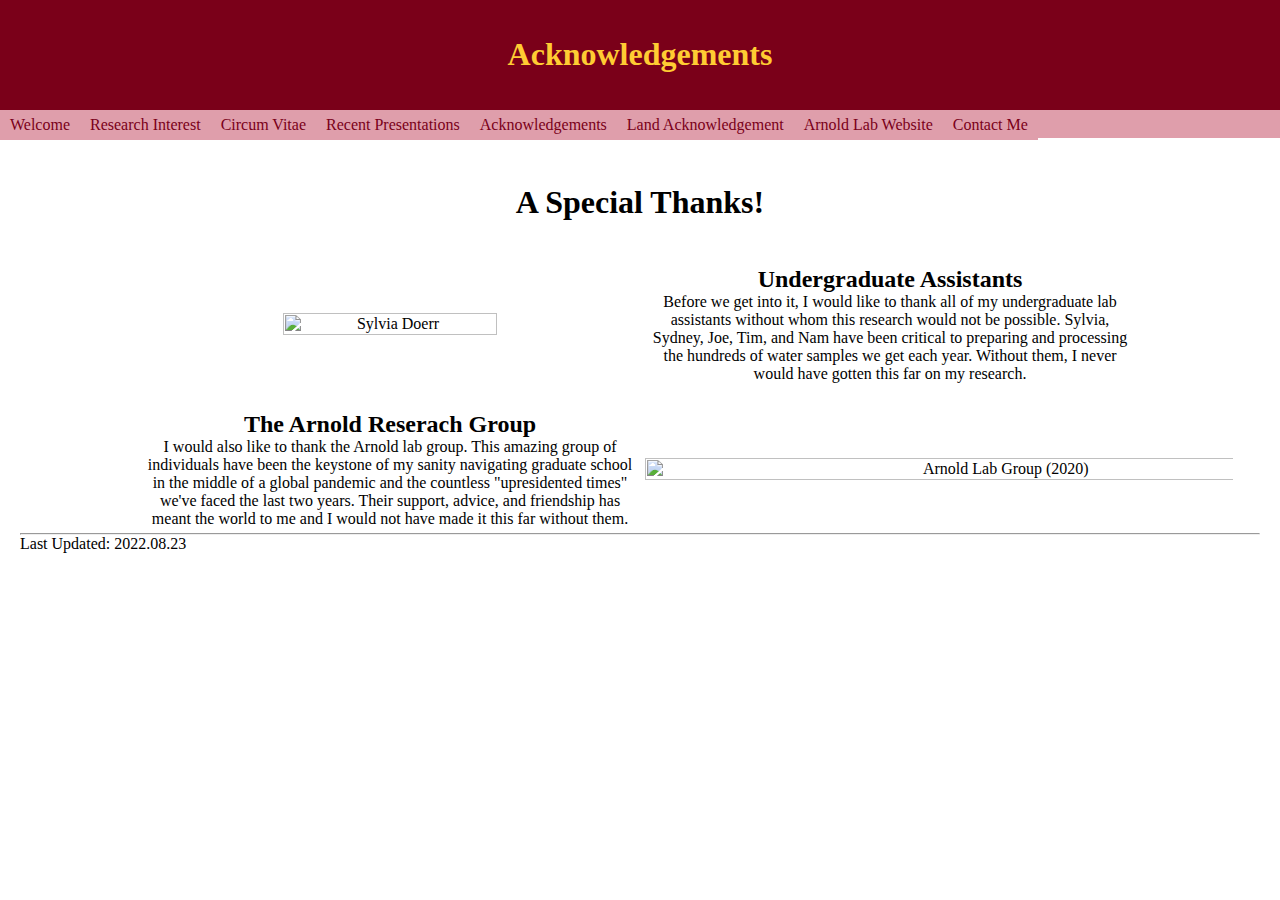
==== acknowledgement.html @ 342ae9ba "general updates and formatting" ====
<html lang="en">
<head>
    <meta charset="UTF-8">
    <meta http-equiv="X-UA-Compatible" content="IE=edge">
    <meta name="viewport" content="width=device-width, initial-scale=1.0">
    <title>Goedjen Research Website</title>
    <link rel="stylesheet" href="normalize.css">
</head>


<body>

<style>
  .bottom-three {
     margin-bottom: 2cm;
  }
</style>


<div style="background-color:#7a0019;padding:15px;padding:15px;color:#ffcc33;font-family:'Geneva';">
  <h1 align="center">Acknowledgements</h1>
</div>


<ul id="nav_ul">
    <li class="parent"><a href="index.html">Welcome</a></li>
    <li class="parent"><a href="#">Research Interest</a>
            <ul class="child">
            <li class="parent"><a href="currentprojects.html">What are Neonicotinoids and Fiproles</a></li>
            <li class="parent"><a href="ComingSoon.html">Pesticides in Surface Water</a></li>
            <li class="parent"><a href="ComingSoon.html">Pesticides in Groundwater</a></li>
            <li class="parent"><a href="ComingSoon.html">Pesticides in Engineered Treatment Systems</a></li>
            <li class="parent"><a href="ComingSoon.html">Composting Systems</a></li>
            </ul>
    </li>
    <li class="parent"><a href="cv.html">Circum Vitae</a></li>
    <li class="parent"><a href="presentations.html">Recent Presentations</a></li>
    <li class="parent"><a href="acknowledgement.html">Acknowledgements</a></li>
    <li class="parent"><a href="landacknowledgements.html">Land Acknowledgement</a></li>
    <li class="parent"><a href="https://williamarnold.org">Arnold Lab Website</a></li>
    <li class="parent"><a href="contact.html">Contact Me</a></li>
  </ul>

<br>

<div style="background-color:#df9eab;padding:0pt;height:35px;width:100vw;position:relative;top:-25px;z-index: -999">
</div>

<div style="margin-left: 15pt;margin-right:15pt">

<h1 align="center">A Special Thanks!</h1>

<br>


<div class="row" style="width:1000px;margin:auto">
    <div class="column">
      <div align="center"><img src="./Figures/Sylvia.jpg" alt = "Sylvia Doerr" width = "66%"/>
      </div>
    </div>
    <div class="column">
      <h2 align="center">Undergraduate Assistants</h2>
      <p align="center">Before we get into it, I would like to thank all of my undergraduate lab assistants without whom this research would not be possible. Sylvia, Sydney, Joe, Tim, and Nam have been critical to preparing and processing the hundreds of water samples we get each year. Without them, I never would have gotten this far on my research.
      </p>
    </div>
  </div>

  <br>

  <div class="row" style="width:1000px;margin:auto">
    <div class="column">
      <div align="center">
        <h2 align="center">The Arnold Reserach Group</h2>
            <p align="center">I would also like to thank the Arnold lab group. This amazing group of individuals have been the keystone of my sanity navigating graduate school in the middle of a global pandemic and the countless "upresidented times" we've faced the last two years. Their support, advice, and friendship has meant the world to me and I would not have made it this far without them.</p>
      </div>
    </div>
    <div class="column">
        <div align="center">
        <img src="./Figures/ArnoldGroup.png" alt = "Arnold Lab Group (2020)" width = "120%"/>
    </div>
    </div>
  
  </div>


<hr>
Last Updated: 2022.08.23

</div>
</body>
</html>
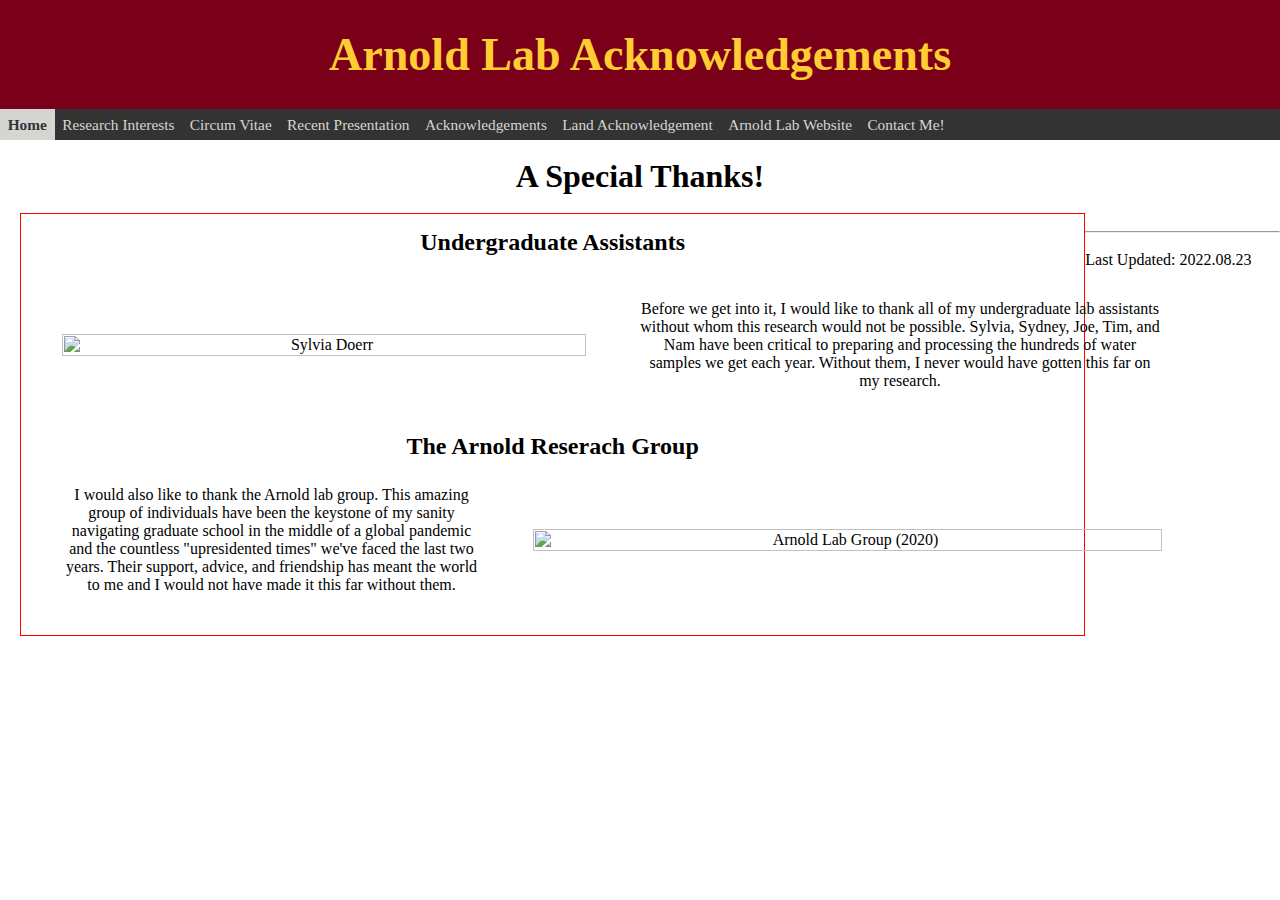
==== commit 77bd1f57: "forat updates" ====
--- a/acknowledgement.html
+++ b/acknowledgement.html
@@ -1,50 +1,63 @@
 <html lang="en">
 <head>
-    <meta charset="UTF-8">
+    <meta charset="UTF-8" name="viewport" content="width= device-width, initital-scale=1.0">
     <meta http-equiv="X-UA-Compatible" content="IE=edge">
     <meta name="viewport" content="width=device-width, initial-scale=1.0">
     <title>Goedjen Research Website</title>
-    <link rel="stylesheet" href="normalize.css">
+    <link rel="stylesheet" href="test.css">
 </head>
 
+<body>
+<div class = "row">
+    <div class="ban-12" style="text-align: center">
+        <div class="banner">
+            <br>
+            <h1 align="center" class="bannerH1">Arnold Lab Acknowledgements</h1>
+            <br>
+        </div>
 
-<body>
+        <div class="topnav">
 
-<style>
-  .bottom-three {
-     margin-bottom: 2cm;
-  }
-</style>
-
-
-<div style="background-color:#7a0019;padding:15px;padding:15px;color:#ffcc33;font-family:'Geneva';">
-  <h1 align="center">Acknowledgements</h1>
+          </div>
+    </div>
 </div>
 
+<div class="topnav" id="myTopnav">
+    <a class="active" href="index.html">Home</a>
+    <div class="dropdown">
+        <button class="dropbtn" href="currentprojects.html">Research Interests 
+          <i class="fa fa-caret-down"></i>
+        </button>
+        <div class="dropdown-content">
+          <a href="currentprojects.html">What are Neonicotinoids and Fiproles?</a>
+          <a href="ComingSoon.html">Pesticides in Surface Water</a>
+          <a href="ComingSoon.html">Pesticides in Groundwater</a>
+          <a href="ComingSoon.html">Pesticides in Engineered Treatment Systems</a>
+          <a href="ComingSoon.html">Composting Systems</a>
+        </div>
+    </div>
+    <a href="cv.html">Circum Vitae</a>
+    <a href="presentations.html">Recent Presentation</a>
+    <a href="acknowledgement.html">Acknowledgements</a>
+    <a href="landacknowledgements.html">Land Acknowledgement</a>
+    <a href="https://williamarnold.org">Arnold Lab Website</a>
+    <a href="contact.html">Contact Me!</a>
+    <a href="javascript:void(0);" class="icon" onclick="myFunction()">&#9776;</a>
+  </div>
 
-<ul id="nav_ul">
-    <li class="parent"><a href="index.html">Welcome</a></li>
-    <li class="parent"><a href="#">Research Interest</a>
-            <ul class="child">
-            <li class="parent"><a href="currentprojects.html">What are Neonicotinoids and Fiproles</a></li>
-            <li class="parent"><a href="ComingSoon.html">Pesticides in Surface Water</a></li>
-            <li class="parent"><a href="ComingSoon.html">Pesticides in Groundwater</a></li>
-            <li class="parent"><a href="ComingSoon.html">Pesticides in Engineered Treatment Systems</a></li>
-            <li class="parent"><a href="ComingSoon.html">Composting Systems</a></li>
-            </ul>
-    </li>
-    <li class="parent"><a href="cv.html">Circum Vitae</a></li>
-    <li class="parent"><a href="presentations.html">Recent Presentations</a></li>
-    <li class="parent"><a href="acknowledgement.html">Acknowledgements</a></li>
-    <li class="parent"><a href="landacknowledgements.html">Land Acknowledgement</a></li>
-    <li class="parent"><a href="https://williamarnold.org">Arnold Lab Website</a></li>
-    <li class="parent"><a href="contact.html">Contact Me</a></li>
-  </ul>
+  <script>
+    /* Toggle between adding and removing the "responsive" class to topnav when the user clicks on the icon */
+    function myFunction() {
+      var x = document.getElementById("myTopnav");
+      if (x.className === "topnav") {
+        x.className += " responsive";
+      } else {
+        x.className = "topnav";
+      }
+    }
+    </script>
 
 <br>
-
-<div style="background-color:#df9eab;padding:0pt;height:35px;width:100vw;position:relative;top:-25px;z-index: -999">
-</div>
 
 <div style="margin-left: 15pt;margin-right:15pt">
 
@@ -52,38 +65,39 @@
 
 <br>
 
-
-<div class="row" style="width:1000px;margin:auto">
-    <div class="column">
-      <div align="center"><img src="./Figures/Sylvia.jpg" alt = "Sylvia Doerr" width = "66%"/>
+<div class="col-10">
+  <h2 align="center">Undergraduate Assistants</h2><br>
+  <div class="row" style="width:90vw;">
+    <div style="width: 50vw; padding: 2vw;">
+        <div align="center"><img src="./Figures/Sylvia.jpg" alt = "Sylvia Doerr" width="100%">
+        </div>
+      </div>
+      <div style="width: 50vw; padding: 2vw;">
+        <p align="center">Before we get into it, I would like to thank all of my undergraduate lab assistants without whom this research would not be possible. Sylvia, Sydney, Joe, Tim, and Nam have been critical to preparing and processing the hundreds of water samples we get each year. Without them, I never would have gotten this far on my research.
+        </p>
       </div>
     </div>
-    <div class="column">
-      <h2 align="center">Undergraduate Assistants</h2>
-      <p align="center">Before we get into it, I would like to thank all of my undergraduate lab assistants without whom this research would not be possible. Sylvia, Sydney, Joe, Tim, and Nam have been critical to preparing and processing the hundreds of water samples we get each year. Without them, I never would have gotten this far on my research.
-      </p>
+
+    <br>
+    <h2 align="center">The Arnold Reserach Group</h2>
+    <div class="row" style="width:90vw;">
+      <div style="width: 40vw; padding: 2vw;">
+        <div align="center">
+              <p align="center">I would also like to thank the Arnold lab group. This amazing group of individuals have been the keystone of my sanity navigating graduate school in the middle of a global pandemic and the countless "upresidented times" we've faced the last two years. Their support, advice, and friendship has meant the world to me and I would not have made it this far without them.</p>
+        </div>
+      </div>
+      <div style="width: 60vw; padding: 2vw;">
+          <div align="center">
+          <img src="./Figures/ArnoldGroup.png" alt = "Arnold Lab Group (2020)" width = "100%"/>
+      </div>
+      </div>
+    
     </div>
-  </div>
-
-  <br>
-
-  <div class="row" style="width:1000px;margin:auto">
-    <div class="column">
-      <div align="center">
-        <h2 align="center">The Arnold Reserach Group</h2>
-            <p align="center">I would also like to thank the Arnold lab group. This amazing group of individuals have been the keystone of my sanity navigating graduate school in the middle of a global pandemic and the countless "upresidented times" we've faced the last two years. Their support, advice, and friendship has meant the world to me and I would not have made it this far without them.</p>
-      </div>
-    </div>
-    <div class="column">
-        <div align="center">
-        <img src="./Figures/ArnoldGroup.png" alt = "Arnold Lab Group (2020)" width = "120%"/>
-    </div>
-    </div>
-  
-  </div>
-
-
+</div>
+</div>
+<br>
 <hr>
+<br>
 Last Updated: 2022.08.23
 
 </div>
--- a/test.css
+++ b/test.css
@@ -0,0 +1,264 @@
+/*! test.css v3.0.2 | MIT License | git.io/normalize */
+
+/**
+ * 1. Set default font family to sans-serif.
+ * 2. Prevent iOS text size adjust after orientation change, without disabling
+ *    user zoom.
+ */
+ * {
+    margin:0;
+    padding: 0;
+   }
+  
+  html {
+    font-family: Geneva; /* 1 */
+    -ms-text-size-adjust: 100%; /* 2 */
+    -webkit-text-size-adjust: 100%; /* 2 */
+  }
+
+/* Colors =====================================================
+
+Primary
+-----
+UMN Marroon: #7a0019
+UMN Gold: #ffcc33
+
+Secondary
+-----
+Dark Marron: #5b0013
+Dark Gold: #ffb71e
+Dark Gray: #333333
+
+Medium-Dark Gray: #5a5a5a
+Medium-Light Gray: #777677
+
+Light Marroon: #900021
+Light Gold: #ffde7a
+Light Gray: #d5d6d2
+ */
+
+
+
+/* Responsive css columns
+================================================================== */
+  
+/* Banner Row Style: ------------------------------------ 
+no buffer around edges so fill is to edge of viewport */
+/* For mobile phones: */
+/* Banner class with no edge buffer: */
+[class*="ban-"] {
+    width: 100%;
+  }
+  /* For desktop: */
+  @media only screen and (min-width: 768px) {
+    /* For desktop: */
+    .ban-1 {width: 8.33%;}
+    .ban-2 {width: 16.66%;}
+    .ban-3 {width: 25%;}
+    .ban-4 {width: 33.33%;}
+    .ban-5 {width: 41.66%;}
+    .ban-6 {width: 50%;}
+    .ban-7 {width: 58.33%;}
+    .ban-8 {width: 66.66%;}
+    .ban-9 {width: 75%;}
+    .ban-10 {width: 83.33%;}
+    .ban-11 {width: 91.66%;}
+    .ban-12 {width: 100%;}
+  }
+
+[class="banner"]{ /* Text Banner Style: */
+background-color:#7a0019;
+padding:0.8vw;
+color:#ffcc33;
+font-family:'Geneva';
+}
+
+[class = "bannerH1"]{ /* Text Banner Style: */
+    font-size: 18pt;
+}
+[class = "bannerText"]{ /* Text Banner Style: */
+    font-size: 10pt
+}
+
+@media screen and (min-width:600px) {
+    .bannerH1 {font-size: 3.6vw}
+    .bannerText {font-size: 1.2vw}
+}
+
+/* Column Row Style: ------------------------------------ 
+ buffer around edges */
+ 
+/* For mobile phones: */
+  
+  @media only screen and (min-width: 768px) {
+    /* For desktop: */
+    .col-1 {width: 8.33%;}
+    .col-2 {width: 16.66%;}
+    .col-3 {width: 25%;}
+    .col-4 {width: 33.33%;}
+    .col-5 {width: 41.66%;}
+    .col-6 {width: 50%;}
+    .col-7 {width: 58.33%;}
+    .col-8 {width: 66.66%;}
+    .col-9 {width: 75%;}
+    .col-10 {width: 83.33%;}
+    .col-11 {width: 91.66%;}
+    .col-12 {width: 100%;}
+  }
+
+
+/* float columns to the left and pad. */
+[class*="col-"] {
+    float: left;
+    padding: 15px;
+    border: 1px solid red;
+  }
+
+  .row::after {
+    content: "";
+    clear: both;
+    display: table;
+  }
+
+
+  /* Top Navigation Bar
+     ========================================================================== */
+
+/* Add a black background color to the top navigation */
+.topnav {
+    background-color: #333333;
+    overflow:auto;
+  }
+  
+  /* Style the links inside the navigation bar */
+  .topnav a {
+    float: left;
+    display: block;
+    color: #d5d6d2;
+    text-align: center;
+    padding: 0.5vw 0.6vw;
+    text-decoration: none;
+    font-size:1.2vw;
+  }
+  
+  /* Add an active class to highlight the current page */
+  .active {
+    background-color: #d5d6d2;
+    color: #333333;
+  }
+
+  /* Add a color to the active/current link */
+.topnav a.active {
+    background-color: #d5d6d2;
+    color: #333333;
+    font-weight: bolder;
+  }
+  
+  /* Hide the link that should open and close the topnav on small screens */
+  .topnav .icon {
+    display: none;
+  }
+  
+  /* Dropdown container - needed to position the dropdown content */
+  .dropdown {
+    float: left;
+    overflow: hidden;
+  }
+  
+  /* Style the dropdown button to fit inside the topnav */
+  .dropdown .dropbtn {
+    font-size: 1.2vw; 
+    border: none;
+    outline: none;
+    color: #d5d6d2;
+    padding: 0.5vw 0.6vw;
+    background-color: inherit;
+    font-family: inherit;
+    margin: 0;
+  }
+
+  /* Style the dropdown content (hidden by default) */
+.dropdown-content {
+    display: none;
+    position: absolute;
+    background-color: #d5d6d2;
+    min-width: 180px;
+    box-shadow: 0px 8px 16px 0px rgba(0,0,0,0.2);
+    z-index: 1;
+  }
+  
+  /* Style the links inside the dropdown */
+  .dropdown-content a {
+    float: none;
+    color: #333333;
+    padding: 0.5vw 0.6vw;
+    text-decoration: none;
+    display: block;
+    text-align: left;
+  }
+  
+  /* Add a dark background on topnav links and the dropdown button on hover */
+  .topnav a:hover, .dropdown:hover .dropbtn {
+    background-color: #d5d6d2;
+    color: #333333;
+  }
+  
+  /* Add a grey background to dropdown links on hover */
+  .dropdown-content a:hover {
+    background-color: rgb(244, 241, 241);
+    color: black;
+  }
+  
+  /* Show the dropdown menu when the user moves the mouse over the dropdown button */
+  .dropdown:hover .dropdown-content {
+    display: block;
+  }
+
+
+/* When the screen is less than 600 pixels wide, hide all links, except for the first one ("Home"). Show the link that contains should open and close the topnav (.icon) */
+@media screen and (max-width: 600px) {
+  .topnav a:not(:first-child), .dropdown .dropbtn {
+    display: none;
+  }
+  .topnav a, .dropdown .dropbtn {
+    font-size: 16pt;
+    padding: 4pt 6pt 4pt 6pt;
+}
+  .topnav a.icon {
+    float: right;
+    display: block;
+  }
+}
+
+/* The "responsive" class is added to the topnav with JavaScript when the user clicks on the icon. This class makes the topnav look good on small screens (display the links vertically instead of horizontally) */
+@media screen and (max-width: 600px) {
+  .topnav.responsive {position: relative;}
+  .topnav.responsive a.icon {
+    position: absolute;
+    right: 0;
+    top: 0;
+  }
+  .topnav.responsive a {
+    float: none;
+    display: block;
+    text-align: left;
+  }
+  .topnav.responsive .dropdown {float: none;}
+  .topnav.responsive .dropdown-content {position: relative;}
+  .topnav.responsive .dropdown .dropbtn {
+    display: block;
+    width: 100%;
+    text-align: left;
+  }
+}
+
+.row {
+    display: flex;
+    align-items: center;
+    justify-content: center
+  }
+  
+  .column {
+    flex: 33%;
+    padding: 5px;
+  }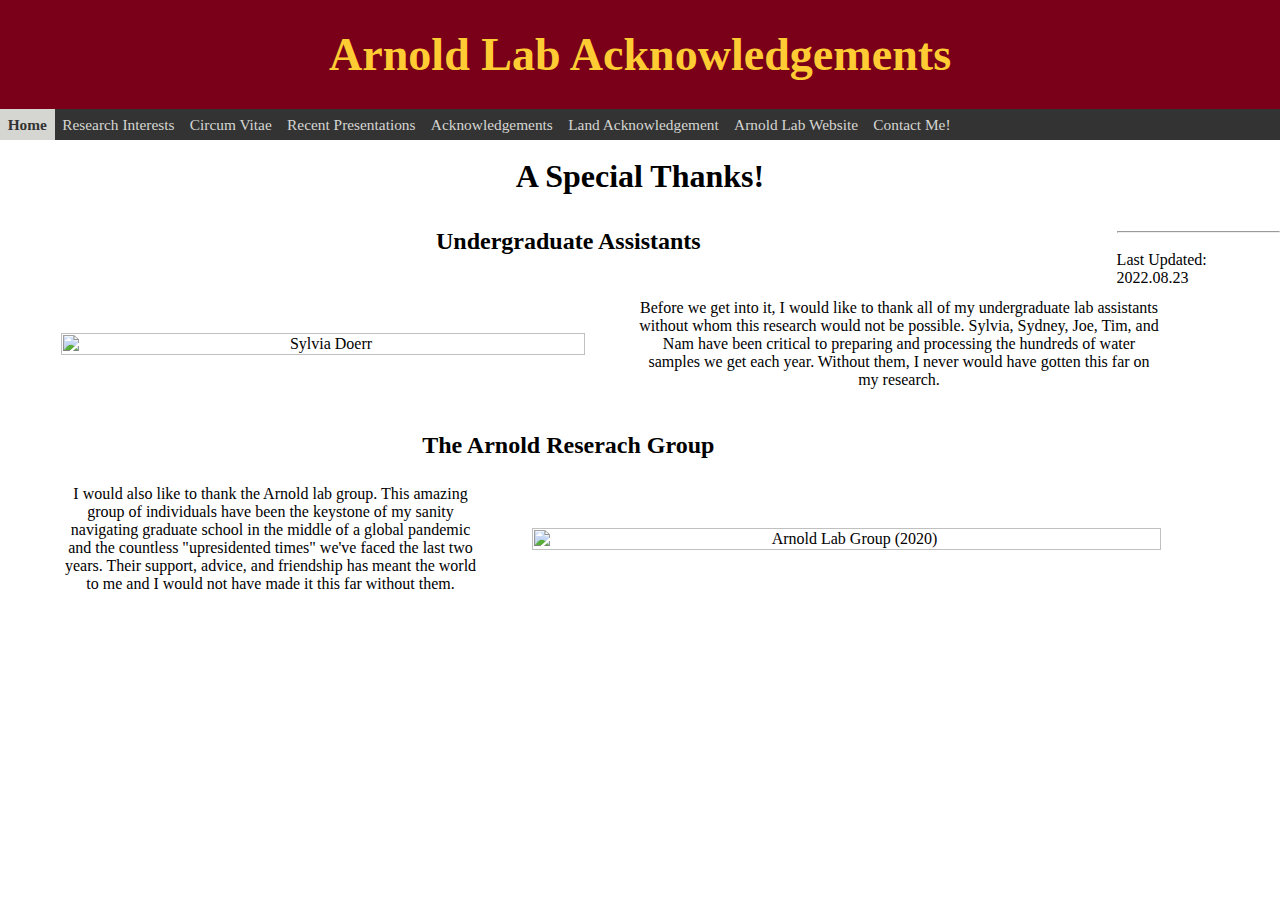
==== commit 38bdea6c: "rerouted menu from index to home html" ====
--- a/acknowledgement.html
+++ b/acknowledgement.html
@@ -23,7 +23,7 @@
 </div>
 
 <div class="topnav" id="myTopnav">
-    <a class="active" href="index.html">Home</a>
+    <a class="active" href="home.html">Home</a>
     <div class="dropdown">
         <button class="dropbtn" href="currentprojects.html">Research Interests 
           <i class="fa fa-caret-down"></i>
@@ -37,7 +37,7 @@
         </div>
     </div>
     <a href="cv.html">Circum Vitae</a>
-    <a href="presentations.html">Recent Presentation</a>
+    <a href="presentations.html">Recent Presentations</a>
     <a href="acknowledgement.html">Acknowledgements</a>
     <a href="landacknowledgements.html">Land Acknowledgement</a>
     <a href="https://williamarnold.org">Arnold Lab Website</a>
--- a/test.css
+++ b/test.css
@@ -47,23 +47,23 @@
 /* For mobile phones: */
 /* Banner class with no edge buffer: */
 [class*="ban-"] {
-    width: 100%;
+    width: 100vw;
   }
   /* For desktop: */
   @media only screen and (min-width: 768px) {
     /* For desktop: */
-    .ban-1 {width: 8.33%;}
-    .ban-2 {width: 16.66%;}
-    .ban-3 {width: 25%;}
-    .ban-4 {width: 33.33%;}
-    .ban-5 {width: 41.66%;}
-    .ban-6 {width: 50%;}
-    .ban-7 {width: 58.33%;}
-    .ban-8 {width: 66.66%;}
-    .ban-9 {width: 75%;}
-    .ban-10 {width: 83.33%;}
-    .ban-11 {width: 91.66%;}
-    .ban-12 {width: 100%;}
+    .ban-1 {width: 8.33vw;}
+    .ban-2 {width: 16.66vw;}
+    .ban-3 {width: 25vw;}
+    .ban-4 {width: 33.33vw;}
+    .ban-5 {width: 41.66vw;}
+    .ban-6 {width: 50vw;}
+    .ban-7 {width: 58.33vw;}
+    .ban-8 {width: 66.66vw;}
+    .ban-9 {width: 75vw;}
+    .ban-10 {width: 83.33vw;}
+    .ban-11 {width: 91.66vw;}
+    .ban-12 {width: 100vw;}
   }
 
 [class="banner"]{ /* Text Banner Style: */
@@ -92,18 +92,18 @@
   
   @media only screen and (min-width: 768px) {
     /* For desktop: */
-    .col-1 {width: 8.33%;}
-    .col-2 {width: 16.66%;}
-    .col-3 {width: 25%;}
-    .col-4 {width: 33.33%;}
-    .col-5 {width: 41.66%;}
-    .col-6 {width: 50%;}
-    .col-7 {width: 58.33%;}
-    .col-8 {width: 66.66%;}
-    .col-9 {width: 75%;}
-    .col-10 {width: 83.33%;}
-    .col-11 {width: 91.66%;}
-    .col-12 {width: 100%;}
+    .col-1 {width: 8.33vw;}
+    .col-2 {width: 16.66vw;}
+    .col-3 {width: 25vw;}
+    .col-4 {width: 33.33vw;}
+    .col-5 {width: 41.66vw;}
+    .col-6 {width: 50vw;}
+    .col-7 {width: 58.33vw;}
+    .col-8 {width: 66.66vw;}
+    .col-9 {width: 75vw;}
+    .col-10 {width: 83.33vw;}
+    .col-11 {width: 91.66vw;}
+    .col-12 {width: 100vw;}
   }
 
 
@@ -111,7 +111,6 @@
 [class*="col-"] {
     float: left;
     padding: 15px;
-    border: 1px solid red;
   }
 
   .row::after {
@@ -261,4 +260,29 @@
   .column {
     flex: 33%;
     padding: 5px;
+  }
+
+  buttonCV {
+    background-color: transparent;
+    border: none;
+    color:blue;
+    text-align: center;
+    text-decoration: none;
+    display: inline-block;
+    font-size: 100%;
+    cursor:pointer
+  }
+  
+  buttonGRC {
+    background-color: #7a0019 ;
+    font-weight: bold;
+    border: 2px;
+    color: #ffde7a;
+    text-align: center;
+    text-decoration: none;
+    display: inline-block;
+    font-size: 100%;
+    cursor:pointer;
+    padding: 15pt;
+    border-radius: 10px;
   }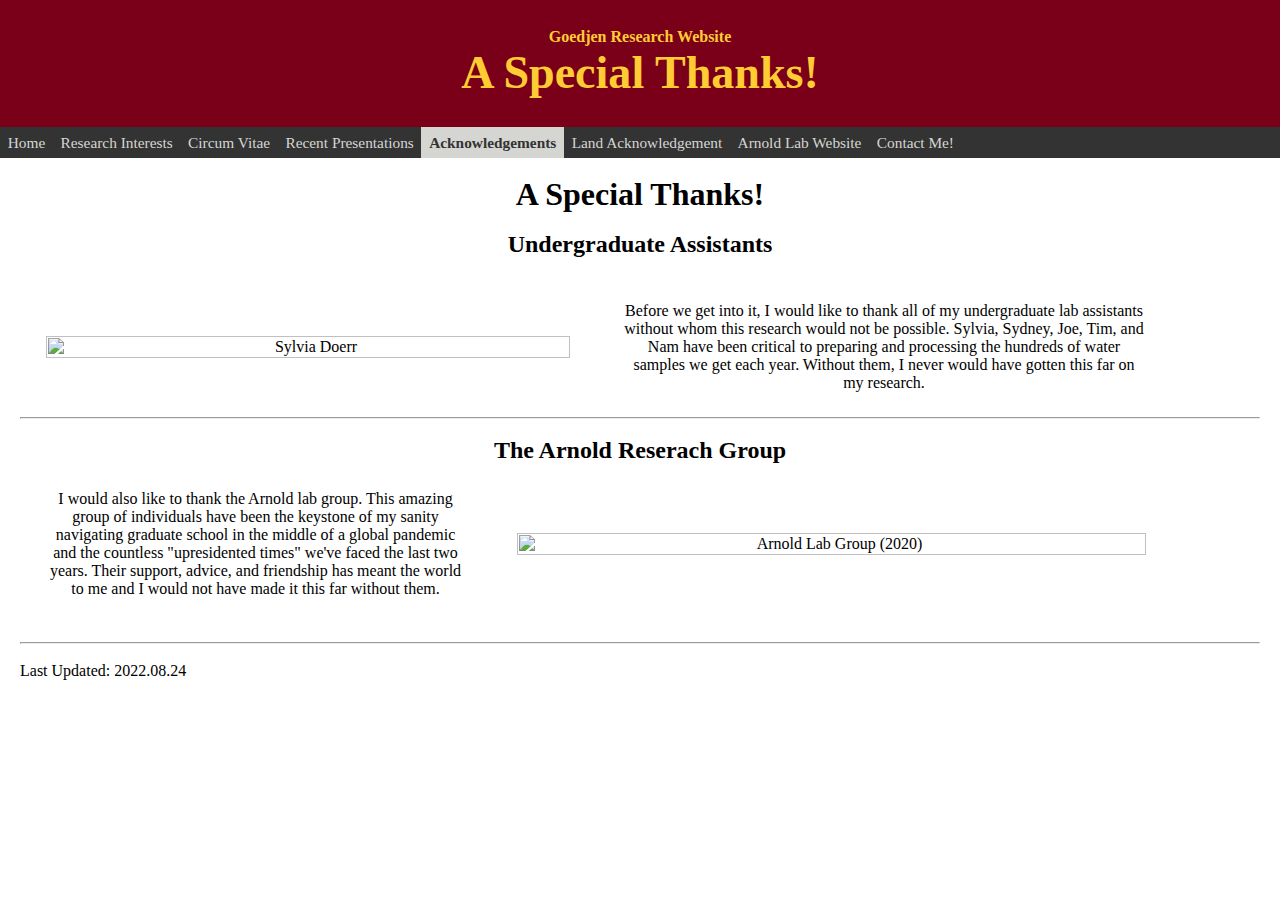
==== commit ce2b9af7: "linking" ====
--- a/acknowledgement.html
+++ b/acknowledgement.html
@@ -4,26 +4,30 @@
     <meta http-equiv="X-UA-Compatible" content="IE=edge">
     <meta name="viewport" content="width=device-width, initial-scale=1.0">
     <title>Goedjen Research Website</title>
-    <link rel="stylesheet" href="test.css">
+    <link rel="stylesheet" href="working.css">
 </head>
 
 <body>
+
 <div class = "row">
-    <div class="ban-12" style="text-align: center">
-        <div class="banner">
-            <br>
-            <h1 align="center" class="bannerH1">Arnold Lab Acknowledgements</h1>
-            <br>
+  <div class="ban-12" style="text-align: center">
+    <div class="banner">
+    <br>
+      <div class = "bannerH2">
+        <buttonBanner onclick="location.href='index.html'">
+          Goedjen Research Website
+        <div class="bannerH1">
+          A Special Thanks!
         </div>
-
-        <div class="topnav">
-
-          </div>
+        </buttonBanner> 
+      </div>
+    <br>
     </div>
+  </div>
 </div>
 
 <div class="topnav" id="myTopnav">
-    <a class="active" href="home.html">Home</a>
+    <a href="index.html">Home</a>
     <div class="dropdown">
         <button class="dropbtn" href="currentprojects.html">Research Interests 
           <i class="fa fa-caret-down"></i>
@@ -38,7 +42,7 @@
     </div>
     <a href="cv.html">Circum Vitae</a>
     <a href="presentations.html">Recent Presentations</a>
-    <a href="acknowledgement.html">Acknowledgements</a>
+    <a class="active" href="acknowledgement.html">Acknowledgements</a>
     <a href="landacknowledgements.html">Land Acknowledgement</a>
     <a href="https://williamarnold.org">Arnold Lab Website</a>
     <a href="contact.html">Contact Me!</a>
@@ -56,6 +60,7 @@
       }
     }
     </script>
+    
 
 <br>
 
@@ -65,7 +70,8 @@
 
 <br>
 
-<div class="col-10">
+<div>
+
   <h2 align="center">Undergraduate Assistants</h2><br>
   <div class="row" style="width:90vw;">
     <div style="width: 50vw; padding: 2vw;">
@@ -77,7 +83,8 @@
         </p>
       </div>
     </div>
-
+    
+<hr>
     <br>
     <h2 align="center">The Arnold Reserach Group</h2>
     <div class="row" style="width:90vw;">
@@ -94,11 +101,14 @@
     
     </div>
 </div>
-</div>
+
 <br>
 <hr>
 <br>
-Last Updated: 2022.08.23
+
+Last Updated: 2022.08.24
+
+<br><br>
 
 </div>
 </body>
--- a/working.css
+++ b/working.css
@@ -0,0 +1,422 @@
+/*! test.css v3.0.2 | MIT License | git.io/normalize */
+
+/**
+ * 1. Set default font family to sans-serif.
+ * 2. Prevent iOS text size adjust after orientation change, without disabling
+ *    user zoom.
+ */
+ * {
+    margin:0;
+    padding: 0;
+   }
+  
+  html {
+    font-family: Geneva; /* 1 */
+    -ms-text-size-adjust: 100%; /* 2 */
+    -webkit-text-size-adjust: 100%; /* 2 */
+  }
+
+/* Colors =====================================================
+
+Primary
+-----
+UMN Marroon: #7a0019
+UMN Gold: #ffcc33
+
+Secondary
+-----
+Dark Marron: #5b0013
+Dark Gold: #ffb71e
+Dark Gray: #333333
+
+Medium-Dark Gray: #5a5a5a
+Medium-Light Gray: #777677
+
+Light Marroon: #900021
+Light Gold: #ffde7a
+Light Gray: #d5d6d2
+ */
+
+
+
+/* Responsive css columns
+================================================================== */
+  
+/* Banner Row Style: ------------------------------------ 
+no buffer around edges so fill is to edge of viewport */
+/* For mobile phones: */
+/* Banner class with no edge buffer: */
+[class*="ban-"] {
+    width: 100vw;
+  }
+  /* For desktop: */
+  @media only screen and (min-width: 768px) {
+    /* For desktop: */
+    .ban-1 {width: 8.33vw;}
+    .ban-2 {width: 16.66vw;}
+    .ban-3 {width: 25vw;}
+    .ban-4 {width: 33.33vw;}
+    .ban-5 {width: 41.66vw;}
+    .ban-6 {width: 50vw;}
+    .ban-7 {width: 58.33vw;}
+    .ban-8 {width: 66.66vw;}
+    .ban-9 {width: 75vw;}
+    .ban-10 {width: 83.33vw;}
+    .ban-11 {width: 91.66vw;}
+    .ban-12 {width: 100vw;}
+  }
+
+[class="banner"]{ /* Text Banner Style: */
+background-color:#7a0019;
+padding:0.8vw;
+color:#ffcc33;
+font-family:'Geneva';
+}
+
+[class = "bannerH1"]{ /* Text Banner Style: */
+    font-size: 18pt;
+    color: #ffcc33
+}
+c[lass = "bannerH2"]{ /* Text Banner Style: */
+    font-size: 12pt;
+    color: #ffcc33
+}
+[class = "bannerText"]{ /* Text Banner Style: */
+    font-size: 10pt
+}
+
+@media screen and (min-width:600px) {
+    .bannerH1 {font-size: 3.6vw}
+    .bannerText {font-size: 1.2vw}
+}
+
+/* Column Row Style: ------------------------------------ 
+ buffer around edges */
+ 
+/* For mobile phones: */
+  
+  @media only screen and (min-width: 768px) {
+    /* For desktop: */
+    .col-1 {width: 8.33vw;}
+    .col-2 {width: 16.66vw;}
+    .col-3 {width: 25vw;}
+    .col-4 {width: 33.33vw;}
+    .col-5 {width: 41.66vw;}
+    .col-6 {width: 50vw;}
+    .col-7 {width: 58.33vw;}
+    .col-8 {width: 66.66vw;}
+    .col-9 {width: 75vw;}
+    .col-10 {width: 83.33vw;}
+    .col-11 {width: 91.66vw;}
+    .col-12 {width: 100vw;}
+  }
+
+
+/* float columns to the left and pad. */
+[class*="col-"] {
+    float: left;
+    padding: 15px;
+  }
+
+  .row::after {
+    content: "";
+    clear: both;
+    display: table;
+  }
+
+
+  /* Top Navigation Bar
+     ========================================================================== */
+
+/* Add a black background color to the top navigation */
+.topnav {
+    background-color: #333333;
+    overflow:auto;
+  }
+  
+  /* Style the links inside the navigation bar */
+  .topnav a {
+    float: left;
+    display: block;
+    color: #d5d6d2;
+    text-align: center;
+    padding: 0.5vw 0.6vw;
+    text-decoration: none;
+    font-size:1.2vw;
+  }
+  
+  /* Add an active class to highlight the current page */
+  .active {
+    background-color: #d5d6d2;
+    color: #333333;
+  }  
+
+  .dropdownactive {
+    background-color: white;
+    color: #333333;
+  }  
+
+  /* Add a color to the active/current link */
+.topnav a.active {
+    background-color: #d5d6d2;
+    color: #333333;
+    font-weight: bolder;
+  } 
+  
+  /* Hide the link that should open and close the topnav on small screens */
+  .topnav .icon {
+    display: none;
+  }
+  
+  /* Dropdown container - needed to position the dropdown content */
+  .dropdown {
+    float: left;
+    overflow: hidden;
+  }
+
+  /* Style the dropdown button to fit inside the topnav */
+  .dropdown .dropbtn {
+    font-size: 1.2vw; 
+    border: none;
+    outline: none;
+    color: #d5d6d2;
+    padding: 0.5vw 0.6vw;
+    background-color: inherit;
+    font-family: inherit;
+    margin: 0;
+  }
+  
+  .dropdown .dropbtnActive {
+    font-size: 1.2vw; 
+    border: none;
+    outline: none;
+    background-color: #d5d6d2;
+    color: #333333;
+    padding: 0.5vw 0.6vw;
+    font-family: inherit;
+    margin: 0;
+  }
+
+  /* Style the dropdown content (hidden by default) */
+.dropdown-content {
+    display: none;
+    position: absolute;
+    background-color: #d5d6d2;
+    min-width: 180px;
+    box-shadow: 0px 8px 16px 0px rgba(0,0,0,0.2);
+    z-index: 1;
+  }
+
+
+  
+  /* Style the links inside the dropdown */
+  .dropdown-content a {
+    float: none;
+    color: #333333;
+    padding: 0.5vw 0.6vw;
+    text-decoration: none;
+    display: block;
+    text-align: left;
+  }
+  
+  /* Add a light background on topnav links and the dropdown button on hover */
+  .topnav a:hover, .dropdown:hover .dropbtn {
+    background-color: #d5d6d2;
+    color: #333333;
+  }
+  
+  /* Add a grey background to dropdown links on hover */
+  .dropdown-content a:hover {
+    background-color: rgb(244, 241, 241);
+    color: black;
+  }
+
+  /* Show the dropdown menu when the user moves the mouse over the dropdown button */
+  .dropdown:hover .dropdown-content {
+    display: block;
+  }
+
+/* When the screen is less than 600 pixels wide, hide all links, except for the first one ("Home"). Show the link that contains should open and close the topnav (.icon) */
+@media screen and (max-width: 600px) {
+  .topnav a:not(:first-child), .dropdown .dropbtn, .dropdown .dropbtnActive {
+    display: none;
+  }
+  .topnav a, .dropdown .dropbtn {
+    font-size: 16pt;
+    padding: 4pt 6pt 4pt 6pt;
+}
+.topnav a, .dropdown .dropbtn {
+  font-size: 16pt;
+  padding: 4pt 6pt 4pt 6pt;
+}
+  .topnav a.icon {
+    float: right;
+    display: block;
+  }
+}
+
+/* The "responsive" class is added to the topnav with JavaScript when the user clicks on the icon. This class makes the topnav look good on small screens (display the links vertically instead of horizontally) */
+@media screen and (max-width: 600px) {
+  .topnav.responsive {position: relative;}
+  .topnav.responsive a.icon {
+    position: absolute;
+    right: 0;
+    top: 0;
+  }
+  .topnav.responsive a {
+    float: none;
+    display: block;
+    text-align: left;
+  }
+  .topnav.responsive .dropdown {float: none;}
+  .topnav.responsive .dropdown-content {position: relative;}
+  .topnav.responsive .dropdown .dropbtn {
+    display: block;
+    width: 100%;
+    text-align: left;
+  }
+  .topnav.responsive .dropdown .dropbtnActive {
+    display: block;
+    width: 100%;
+    text-align: left;
+    font-size: 16pt;
+  }
+}
+
+/* General Spacing Classes */
+
+.row {
+    display: flex;
+    align-items: center;
+    justify-content: center
+  }
+  
+  .column {
+    flex: 33%;
+    padding: 5px;
+  }
+  /* this button allows the user to open a pdf version of your cv */
+
+  buttonCV {
+    background-color: transparent;
+    border: none;
+    color:blue;
+    text-align: center;
+    text-decoration: none;
+    display: inline-block;
+    font-size: 100%;
+    cursor:pointer
+  }
+  
+    /* this button allows the user to open a pdf version of your GRC poster */
+  buttonGRC {
+    background-color: #7a0019 ;
+    font-weight: bold;
+    border: 2px;
+    color: #ffde7a;
+    text-align: center;
+    text-decoration: none;
+    display: inline-block;
+    font-size: 100%;
+    cursor:pointer;
+    padding: 15pt;
+    border-radius: 10px;
+  }
+
+    /* this button allow the user to select the banner page title and return to home page */
+  buttonBanner {
+    background-color: inherit;
+    border: none;
+    color: #ffcc33;
+    font-weight: bold;
+    text-align: inherit;
+    text-decoration: inherit;
+    display: inline-block;
+    font-size: inherit;
+    cursor:pointer
+  }
+
+  /* this sets the box class for my 'job search' callout on home page*/
+
+[class = "attn"] {
+background-color: #7a0019;
+border-color: black;
+border-radius: 8pt;
+border-width: 2pt;
+padding-left: 4%;
+padding-right: 4%;
+padding-bottom: 3%
+}
+
+[class = "attnH"] {
+color: #ffcc33;
+font-weight: bolder;
+text-align: center;
+padding: 8pt;}
+
+[class = "attnText"] {
+    color: white;
+    text-align: none;
+    align-self: center;
+}
+    
+
+[class = "bee"] {
+  width: 10vw;
+  z-index: 1;
+}
+
+ /* Allow me to overay second image over original */.parent {
+  position: relative;
+  top: 0;
+  left: 0;
+}
+.imageBottom {
+  position: relative;
+  top: 0;
+  left: 0;
+}
+.imageTopButton {
+  position: absolute;
+  top: 23%;
+  left: 28%;
+  width: 8%;
+  cursor:pointer;
+  animation-name: example;
+  animation-duration: 2.5s;
+}
+
+.imageTopDeadHidden {
+  position: absolute;
+  top: 0;
+  width:8%;
+  display: none;
+}
+
+.imageTopTraumaHidden{
+  position: absolute;
+  top: 0;
+  width:8%;
+  transform:scaleX(-1);
+  display: none;
+}
+
+
+
+  @keyframes run-animation {
+    10% {transform: rotate(5deg)}
+    20% {transform: rotate(-10deg)}
+    30% {transform: rotate(10deg)}
+    40% {transform: rotate(-10deg)}
+    50% {transform: rotate(10deg)}
+    60% {transform: rotate(-10deg)}
+    70% {transform: rotate(10deg)}
+    80% {transform: rotate(-10deg)}
+    90% {transform: rotate(10deg)}
+    100% {transform: rotate(-5deg)}
+  }
+
+
+  
+
+
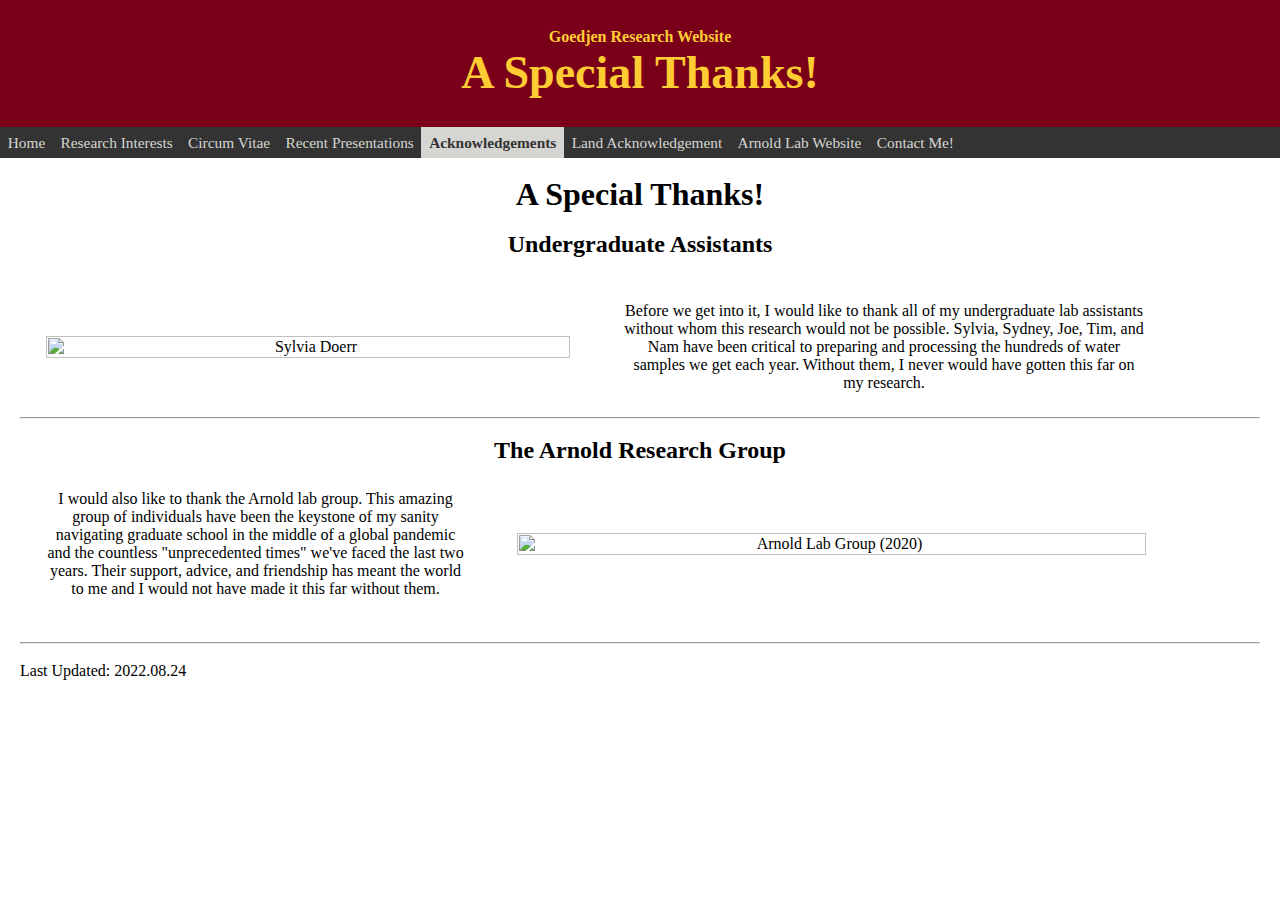
==== commit ea679dc4: "typos" ====
--- a/acknowledgement.html
+++ b/acknowledgement.html
@@ -86,11 +86,11 @@
     
 <hr>
     <br>
-    <h2 align="center">The Arnold Reserach Group</h2>
+    <h2 align="center">The Arnold Research Group</h2>
     <div class="row" style="width:90vw;">
       <div style="width: 40vw; padding: 2vw;">
         <div align="center">
-              <p align="center">I would also like to thank the Arnold lab group. This amazing group of individuals have been the keystone of my sanity navigating graduate school in the middle of a global pandemic and the countless "upresidented times" we've faced the last two years. Their support, advice, and friendship has meant the world to me and I would not have made it this far without them.</p>
+              <p align="center">I would also like to thank the Arnold lab group. This amazing group of individuals have been the keystone of my sanity navigating graduate school in the middle of a global pandemic and the countless "unprecedented times" we've faced the last two years. Their support, advice, and friendship has meant the world to me and I would not have made it this far without them.</p>
         </div>
       </div>
       <div style="width: 60vw; padding: 2vw;">
--- a/working.css
+++ b/working.css
@@ -46,11 +46,9 @@
 no buffer around edges so fill is to edge of viewport */
 /* For mobile phones: */
 /* Banner class with no edge buffer: */
-[class*="ban-"] {
-    width: 100vw;
-  }
+
   /* For desktop: */
-  @media only screen and (min-width: 768px) {
+
     /* For desktop: */
     .ban-1 {width: 8.33vw;}
     .ban-2 {width: 16.66vw;}
@@ -64,7 +62,55 @@
     .ban-10 {width: 83.33vw;}
     .ban-11 {width: 91.66vw;}
     .ban-12 {width: 100vw;}
-  }
+    .col-10 {width: 10%;}
+    .col-20 {width: 20%;}
+    .col-21 {width: 21%;}
+    .col-25 {width: 25%}
+    .col-30 {width: 30%;}
+    .col-33 {width: 33%;}
+    .col-35 {width: 35%;}
+    .col-40 {width: 40%;}
+    .col-50 {width: 50%;}
+    .col-60 {width: 60%;}
+    .col-66 {width: 66%;}
+    .col-70 {width: 70%;}
+    .col-75 {width: 75%;}
+    .col-80 {width: 80%;}
+    .col-90 {width: 90%;}
+    .col-100 {width: 100%;}
+
+    @media screen and (max-width: 600px) {
+      [class*="ban-"] {
+        width: 100vw;
+      }
+    }
+
+    .imageGone-35{
+      width: 35%;
+      align-self:center; 
+      margin-left: .1vw; 
+      margin-right: .1vw; 
+    }
+
+    .imageGone-21{
+      width: 21%;
+      align-self:center; 
+      margin-left: .1vw; 
+      margin-right: .1vw; 
+    }
+
+    .imagestay-25 {
+      width: 25%;
+      align-self:center; 
+      margin-left: .1vw; 
+      margin-right: .1vw; 
+    }
+    
+    @media screen and (max-width: 600px) {
+      .imageGone-35 {display:none;}
+      .imageGone-21 {display: none;}
+      .imagestay-25 {width:90%}
+    }
 
 [class="banner"]{ /* Text Banner Style: */
 background-color:#7a0019;
@@ -94,8 +140,14 @@
  buffer around edges */
  
 /* For mobile phones: */
-  
-  @media only screen and (min-width: 768px) {
+
+/* float columns to the left and pad. */
+[class*="col-"] {
+  float: left;
+  padding: 15px;
+}
+  
+@media screen and (max-width: 600px) {
     /* For desktop: */
     .col-1 {width: 8.33vw;}
     .col-2 {width: 16.66vw;}
@@ -112,12 +164,6 @@
   }
 
 
-/* float columns to the left and pad. */
-[class*="col-"] {
-    float: left;
-    padding: 15px;
-  }
-
   .row::after {
     content: "";
     clear: both;
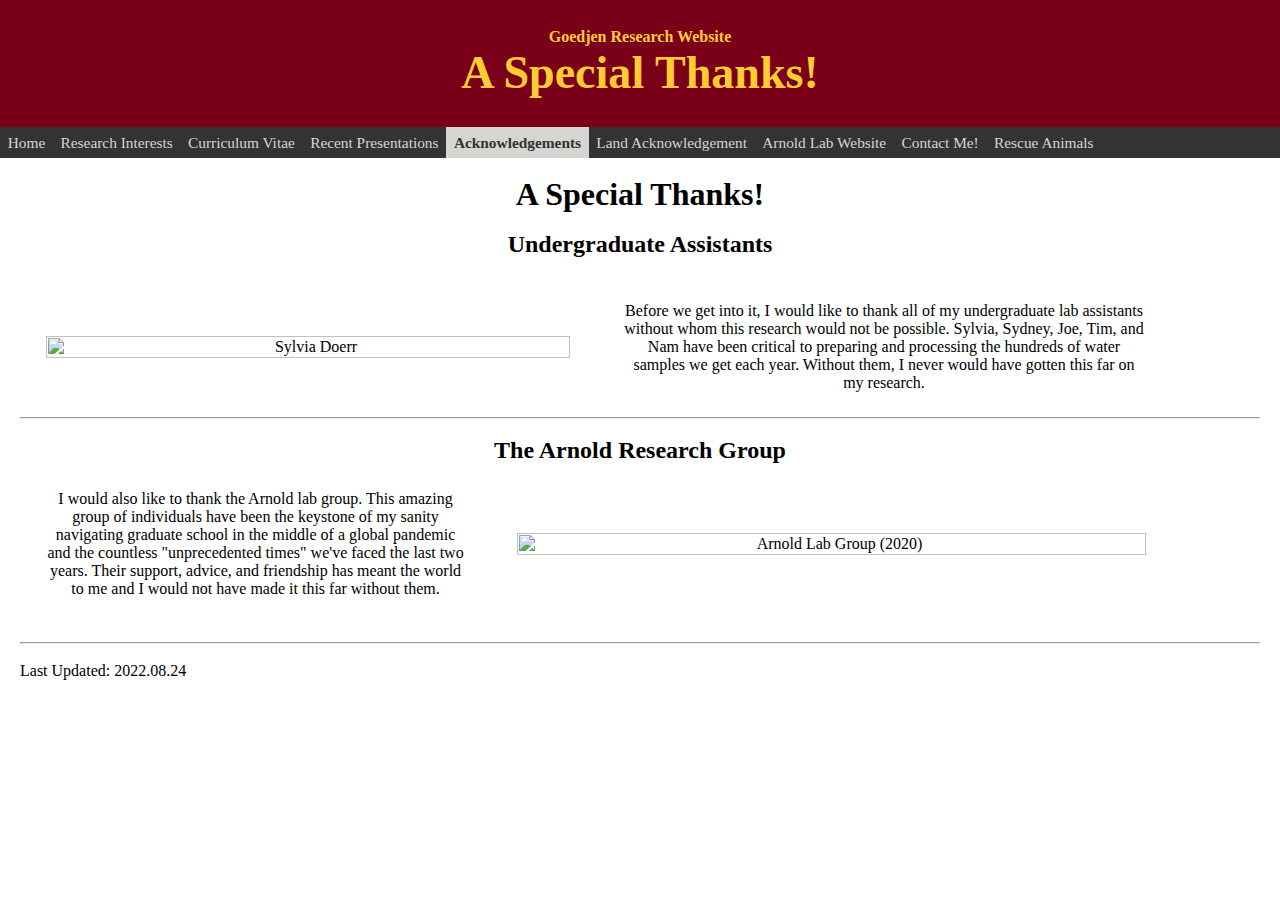
==== commit f431975c: "typos" ====
--- a/acknowledgement.html
+++ b/acknowledgement.html
@@ -40,12 +40,13 @@
           <a href="ComingSoon.html">Composting Systems</a>
         </div>
     </div>
-    <a href="cv.html">Circum Vitae</a>
+    <a href="cv.html">Curriculum Vitae</a>
     <a href="presentations.html">Recent Presentations</a>
     <a class="active" href="acknowledgement.html">Acknowledgements</a>
     <a href="landacknowledgements.html">Land Acknowledgement</a>
     <a href="https://williamarnold.org">Arnold Lab Website</a>
     <a href="contact.html">Contact Me!</a>
+    <a href="topaz.html"> Rescue Animals</a>
     <a href="javascript:void(0);" class="icon" onclick="myFunction()">&#9776;</a>
   </div>
 
--- a/working.css
+++ b/working.css
@@ -20,7 +20,7 @@
 
 Primary
 -----
-UMN Marroon: #7a0019
+UMN Maroon: #7a0019
 UMN Gold: #ffcc33
 
 Secondary
@@ -32,7 +32,7 @@
 Medium-Dark Gray: #5a5a5a
 Medium-Light Gray: #777677
 
-Light Marroon: #900021
+Light Maroon: #900021
 Light Gold: #ffde7a
 Light Gray: #d5d6d2
  */
@@ -78,6 +78,7 @@
     .col-80 {width: 80%;}
     .col-90 {width: 90%;}
     .col-100 {width: 100%;}
+    .col-100Hide {width: 100%;}
 
     @media screen and (max-width: 600px) {
       [class*="ban-"] {
@@ -163,6 +164,10 @@
     .col-12 {width: 100vw;}
   }
 
+  @media screen and (max-width: 600px) {
+    .col-100Hide {width: 90%}
+  }
+
 
   .row::after {
     content: "";
@@ -429,7 +434,7 @@
   width: 8%;
   cursor:pointer;
   animation-name: example;
-  animation-duration: 2.5s;
+  animation-duration: 2s;
 }
 
 .imageTopDeadHidden {
@@ -463,6 +468,107 @@
   }
 
 
-  
-
-
+
+  #hcg-slider-1 .hcg-slide-container {
+    width: 33vw;
+    height: auto;
+  }
+  @media screen and (max-width: 600px) {
+    #hcg-slider-1 .hcg-slide-container {
+      width: 90vw;
+      height: auto;
+    }
+  }
+
+  .hcg-slider {
+    text-align: center;
+    font-family: Arial, Helvetica, sans-serif;
+  }
+  .hcg-slide-container {
+    max-width: 100%;
+    display: inline-block;
+    position: relative;
+  }
+  .hcg-slides {
+    display: none;
+    text-align: center;
+    overflow: hidden;
+  }
+  .hcg-slides img {
+    max-width: 100%;
+    max-height: 100%;
+    display: inline-block;
+    border-radius: 5px;
+    border: solid 1px #a0a0a0;
+    vertical-align: middle;
+  }
+  .hcg-slide-prev, .hcg-slide-next {
+    cursor: pointer;
+    position: absolute;
+    top: 50%;
+    width: auto;
+    padding: 16px;
+    margin-top: -22px;
+    color: #fff;
+    font-weight: bold;
+    font-size: 18px;
+    transition: 0.6s ease;
+    border-radius: 0 3px 3px 0;
+    text-decoration: none;
+  }
+  .hcg-slide-next {
+    right: 0;
+    border-radius: 3px 0 0 3px;
+  }
+  .hcg-slide-prev {
+    left: 0;
+    border-radius: 0 3px 3px 0;
+  }
+  .hcg-slide-prev:hover, .hcg-slide-next:hover {
+    background-color: #000c;
+  }
+  .hcg-slide-dot-control {
+    margin-top: 10px;
+    text-align: center;
+  }
+  .hcg-slide-dot {
+    cursor: pointer;
+    height: 13px;
+    width: 13px;
+    margin: 0 2px;
+    background-color: #bbb;
+    border-radius: 50%;
+    display: inline-block;
+  }
+  .hcg-slide-dot.dot-active {
+    background-color: #717171;
+  }
+  .hcg-slide-number {
+    color: #ffffff;
+    font-size: 12px;
+    padding: 4px 7px;
+    position: absolute;
+    border-radius: 5px;
+    top: 5px;
+    left: 5px;
+    background-color: rgba(255,255,255,0.30);
+  }
+  /************CSS Animation***********/
+  
+  .animated { 
+    animation-name: fadeIn; 
+    animation-duration: 1s;
+  }
+  @keyframes fadeIn {
+    0% {
+      opacity: 0;
+    }
+    100% {
+      opacity: 1;
+    }
+  }
+  .fadeIn {
+    animation-name: fadeIn;
+  }
+  
+  